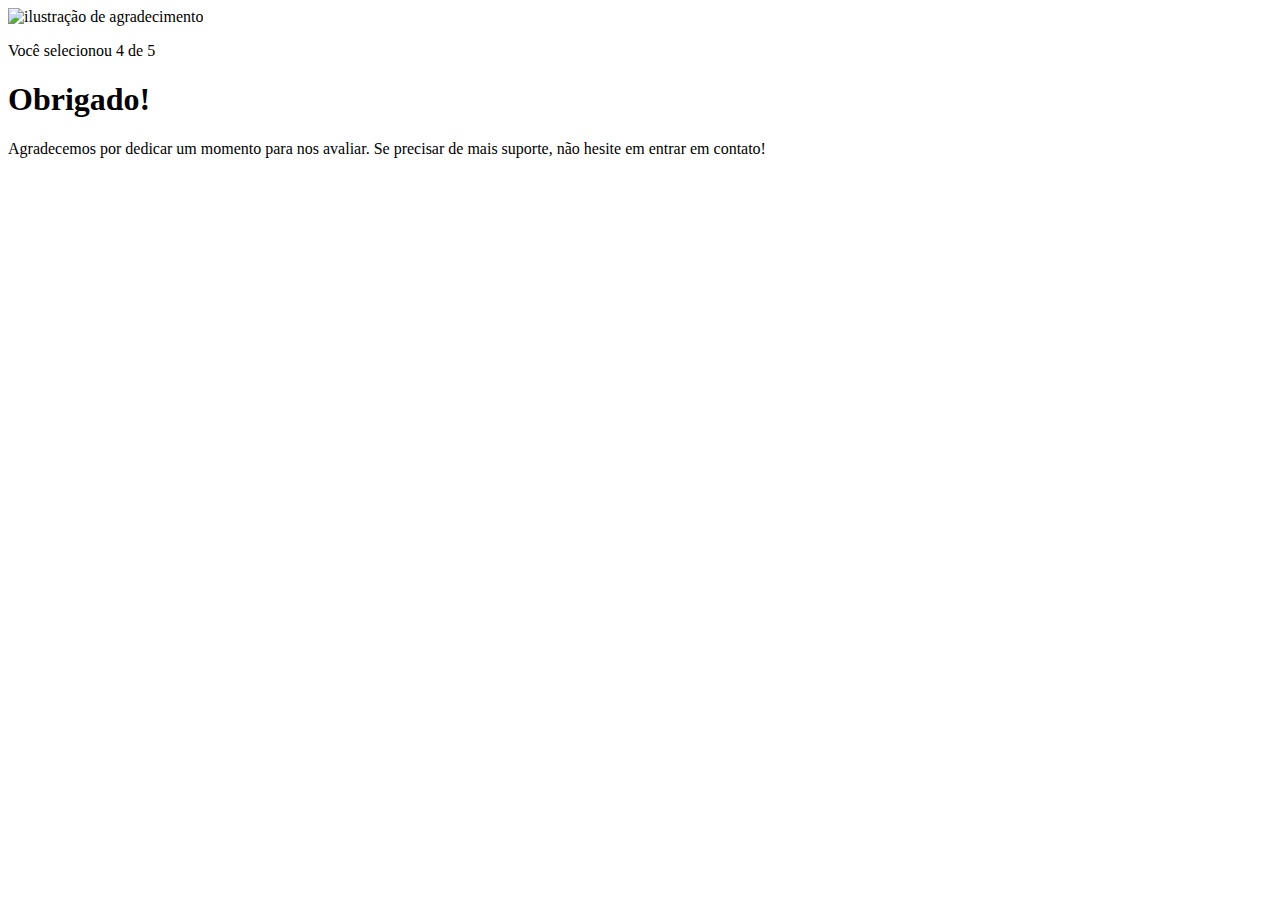
==== pages/agradecimento.HTML @ 10aac383 "sexto commit do index.html e primeiro commit do agradecimeno.html e primeiro commit do agradecimento" ====
<!DOCTYPE html>
<html lang="en">

<head>
    <meta charset="UTF-8">
    <meta name="viewport" content="width=device-width, initial-scale=1.0">
    <link rel="stylesheet" href="agradecimento.css">
    <title>feedback - agradecimento</title>
</head>

<body>
    <div class="card">
        <img src="../images/illustration-thank-you.svg" alt="ilustração de agradecimento">

        <p>Você selecionou 4 de 5</p>

        <h1>Obrigado!</h1>

        <p>
            Agradecemos por dedicar um momento para nos avaliar. Se precisar de mais suporte, não hesite em entrar em
            contato!
        </p>
    </div>
</body>

</html>
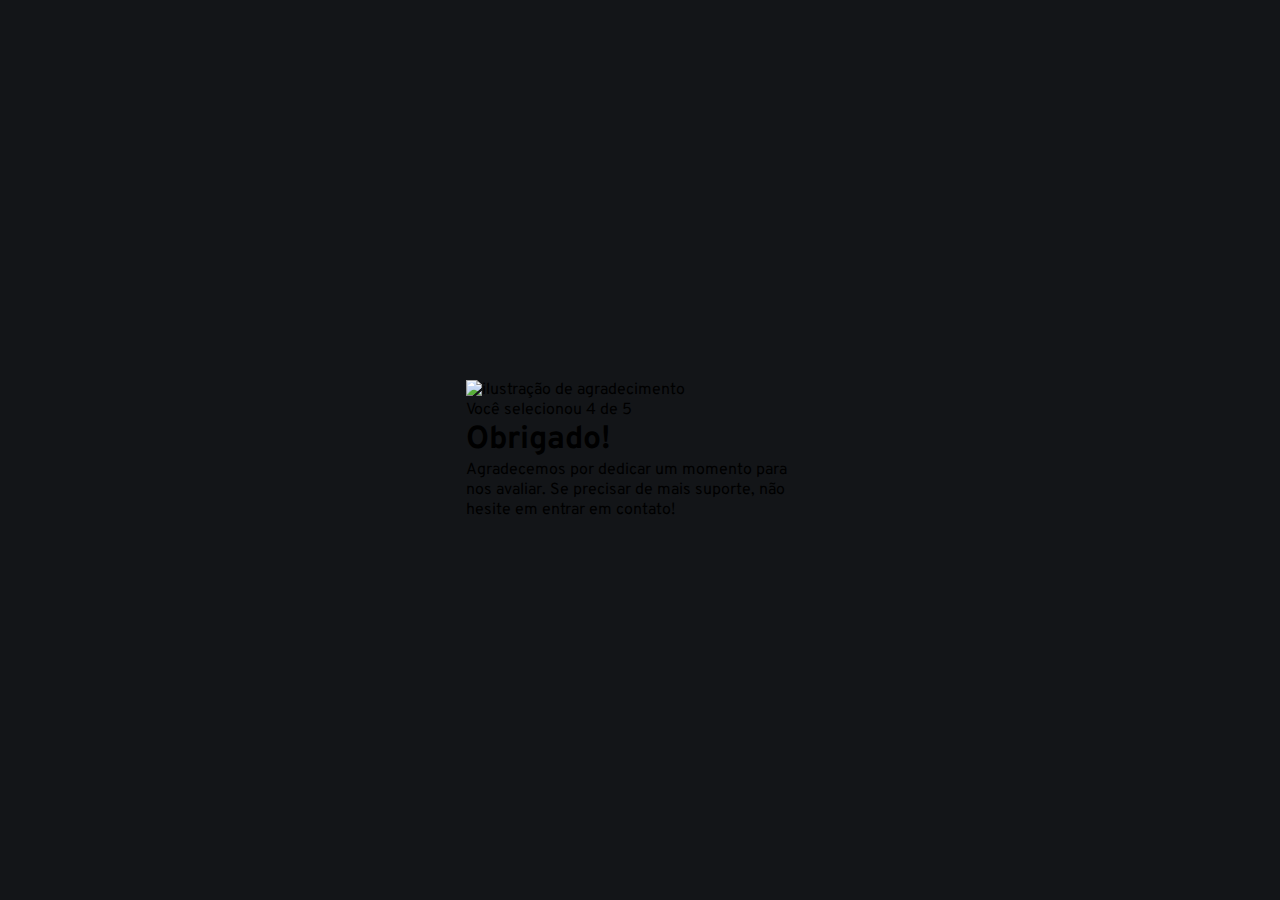
==== commit 76401772: "segundo commit do agradecimento.html e segundo commit do agradecimento.css" ====
--- a/pages/agradecimento.HTML
+++ b/pages/agradecimento.HTML
@@ -5,6 +5,10 @@
     <meta charset="UTF-8">
     <meta name="viewport" content="width=device-width, initial-scale=1.0">
     <link rel="stylesheet" href="agradecimento.css">
+    <link rel="preconnect" href="https://fonts.googleapis.com">
+    <link rel="preconnect" href="https://fonts.gstatic.com" crossorigin>
+    <link href="https://fonts.googleapis.com/css2?family=Overpass:ital,wght@0,100..900;1,100..900&display=swap"
+        rel="stylesheet">
     <title>feedback - agradecimento</title>
 </head>
 
--- a/pages/agradecimento.css
+++ b/pages/agradecimento.css
@@ -0,0 +1,32 @@
+*{
+    margin: 0;
+    padding: 0;
+    box-sizing: border-box;
+    font-family: "Overpass", sans-serif;
+    -webkit-font-smoothibg: antialiased;
+}
+
+:root{
+    --dark-blue:#262E38;
+    --light-grey: #969FAD;
+    --medium-grey: #7C8798;
+    --orange: #FC7614;
+    --white: #FFF;
+    --very-dark-blue: #131518;
+    --black-gradient: radial-gradient(98.96% 98.96% at 50% 0%, #232A34 0% #181E27 100%);
+}
+
+body{
+    background-color: var(--very-dark-blue);
+    height: 100svh;
+    display: flex;
+    justify-content: center;
+    align-items: center;
+}
+
+.card{
+    background: var(--black-gradient);
+    max-width:412px;
+    padding: 32px;
+    border-radius: 32px;
+}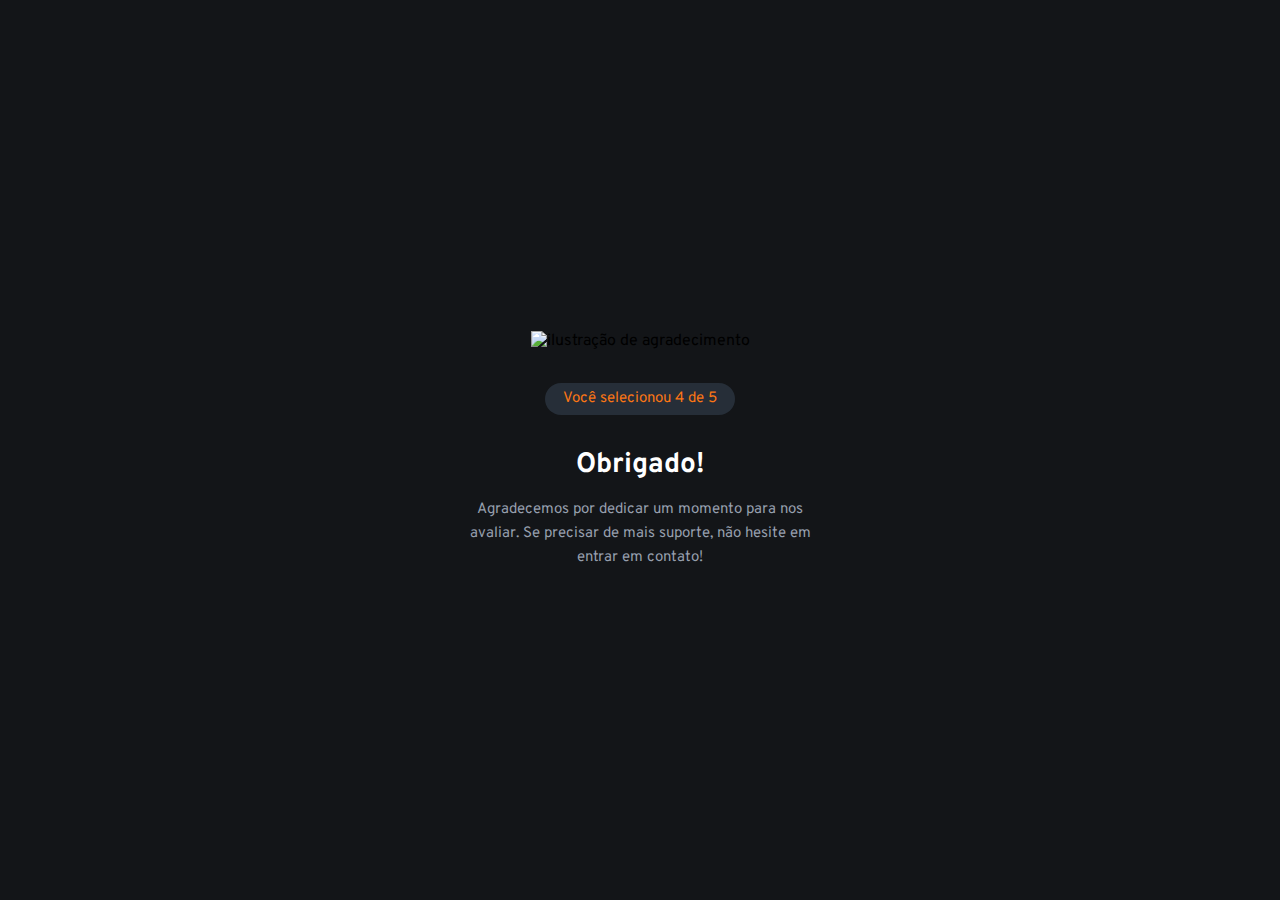
==== commit 14e7a340: "terceiro commit do agradecimento.html e quarto commit do agradecimento.css" ====
--- a/pages/agradecimento.HTML
+++ b/pages/agradecimento.HTML
@@ -16,7 +16,7 @@
     <div class="card">
         <img src="../images/illustration-thank-you.svg" alt="ilustração de agradecimento">
 
-        <p>Você selecionou 4 de 5</p>
+        <p class="paragrafo_nota">Você selecionou 4 de 5</p>
 
         <h1>Obrigado!</h1>
 
--- a/pages/agradecimento.css
+++ b/pages/agradecimento.css
@@ -26,7 +26,36 @@
 
 .card{
     background: var(--black-gradient);
+    text-align: center;
     max-width:412px;
-    padding: 32px;
+    padding: 45px 32px;
     border-radius: 32px;
-}+}
+
+.card img{
+    margin-bottom: 32px;
+}
+.card .paragrafo_nota{
+   background-color: var(--dark-blue);
+   padding: 4px 18px;
+   width: fit-content;
+   margin-inline: auto;
+   border-radius: 22px;
+   font-size: 15px;
+   color: var(--orange);
+   margin-bottom: 32px;
+}
+
+.card h1{
+    color: var(--white);
+    font-size: 28px;
+    margin-bottom: 15px;
+    }
+    
+    
+    .card p{
+        color: var(--light-grey);
+        font-size: 15px;
+        line-height: 24px;
+    
+    }